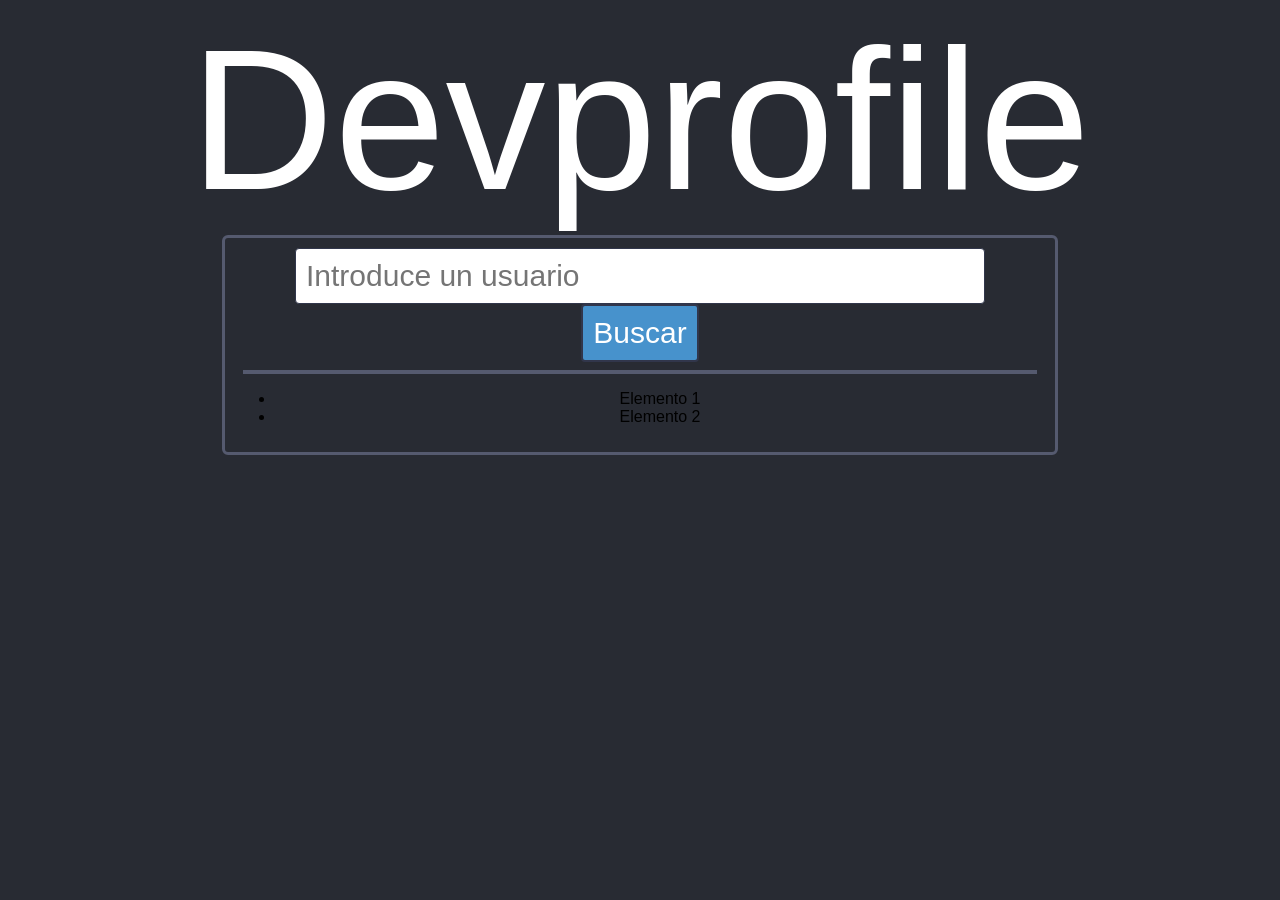
==== almacen.html @ 77f93234 "Estructura realizada del HTML para el proyecto. Con un gran avance medio funcional" ====
<!DOCTYPE html>
<html lang="en">
<head>
    <meta charset="UTF-8">
    <meta name="viewport" content="width=device-width, initial-scale=1.0">
    <title>Devprolife | Perfiles </title>
    <link rel="stylesheet" href="css/style.css">
</head>
<body class="body">
    <div class="titulo">Devprofile</div>

    <div class="main-cont">
        <input type="text" id="usernamebuscar" placeholder="Introduce un usuario" style="width:668px">

        <button id="buscarBtn" class="btn1" >Buscar</button>
        <hr>
 
        <ul>
            <li>Elemento 1</li>
            <li>Elemento 2</li>
        </ul>

        <div id="cuadrocont">

        </div>
    </div>

<script src="js/script.js" defer></script>
</body>
</html>
---- css/style.css ----
@font-face { font-family: 'AnotherPixelChar'; src: url('..\assets\font\AnotherPixelChar.ttf'); }

input[type='text'] {
    font-family: 'AnotherPixelChar', sans-serif;
    padding: 10px;
    border: 1px solid #31364b;
    border-radius: 4px;
    font-size: 30px;
    transition: border-color 0.3s;
}

input[type='text']:focus {
    border-color:
    #31364b;
    outline: none;
}

button{
    font-family: 'AnotherPixelChar', sans-serif;
    padding: 10px;
    cursor: pointer;
    transition: background-color 0.3s ease;
}


.btn1{
    color: #ffffff;
    border: 2px solid #31364b;
    background-color: #4792cc;
    border-radius: 4px;
    font-size: 30px;
}

.btn1:hover {
    background-color: #8eb5dc
}

.btn2{
    color: #ffffff;
    border: 2px solid #31364b;
    background-color: #485056;
    border-radius: 4px;
    font-size: 30px;
}

.btn2:hover {
    background-color: #727a83
}

hr{
    border: 2px solid #555a6f;
    width: 790px;
}

.titulo{
    font-size: 200px;
    color:#ffffff;
}

.body{
    background-color: #282b33;
    font-family: 'AnotherPixelChar', sans-serif;
    margin: 0 auto;
    padding: 5px;
    text-align: center;
}

.main-cont{
    display: inline-block;
    border: 3px solid #555a6f;
    border-radius: 6px;
    padding: 10px;
    width: 810px;
    height: 100%;
}

.cuadrocont{
    align-items: center;
    display: flex;
    flex-direction: column;
    align-items: center;
}


.card {
    margin-top: 6px;
    padding: 20px;
    width: 320px;
    border-radius: 6px;
    background-color: #f9f9f9;
}

.card img {
    width: 100px;
    height: 100px;
    border-radius: 50%;
}

.card p{
    margin: 2px;
    font-size: 38px;
}

.card button{
    display: flex;
    gap: 10px;
    margin-top: 8px;
    width: 100%;
    justify-content: center;
}
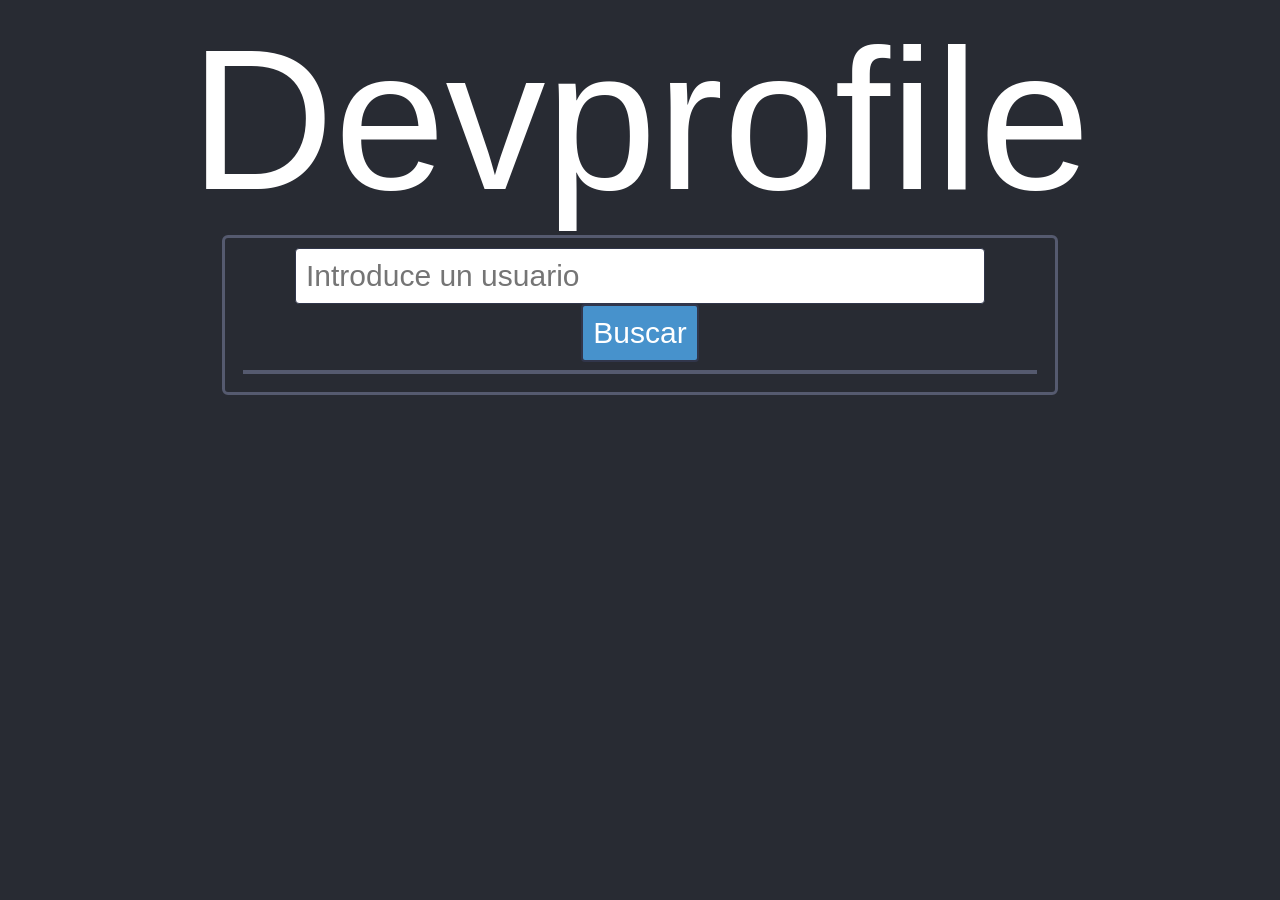
==== commit dcdb24dd: "Mejor estructurado y con tercera oagina vacia" ====
--- a/almacen.html
+++ b/almacen.html
@@ -13,12 +13,8 @@
         <input type="text" id="usernamebuscar" placeholder="Introduce un usuario" style="width:668px">
 
         <button id="buscarBtn" class="btn1" >Buscar</button>
+
         <hr>
- 
-        <ul>
-            <li>Elemento 1</li>
-            <li>Elemento 2</li>
-        </ul>
 
         <div id="cuadrocont">
 
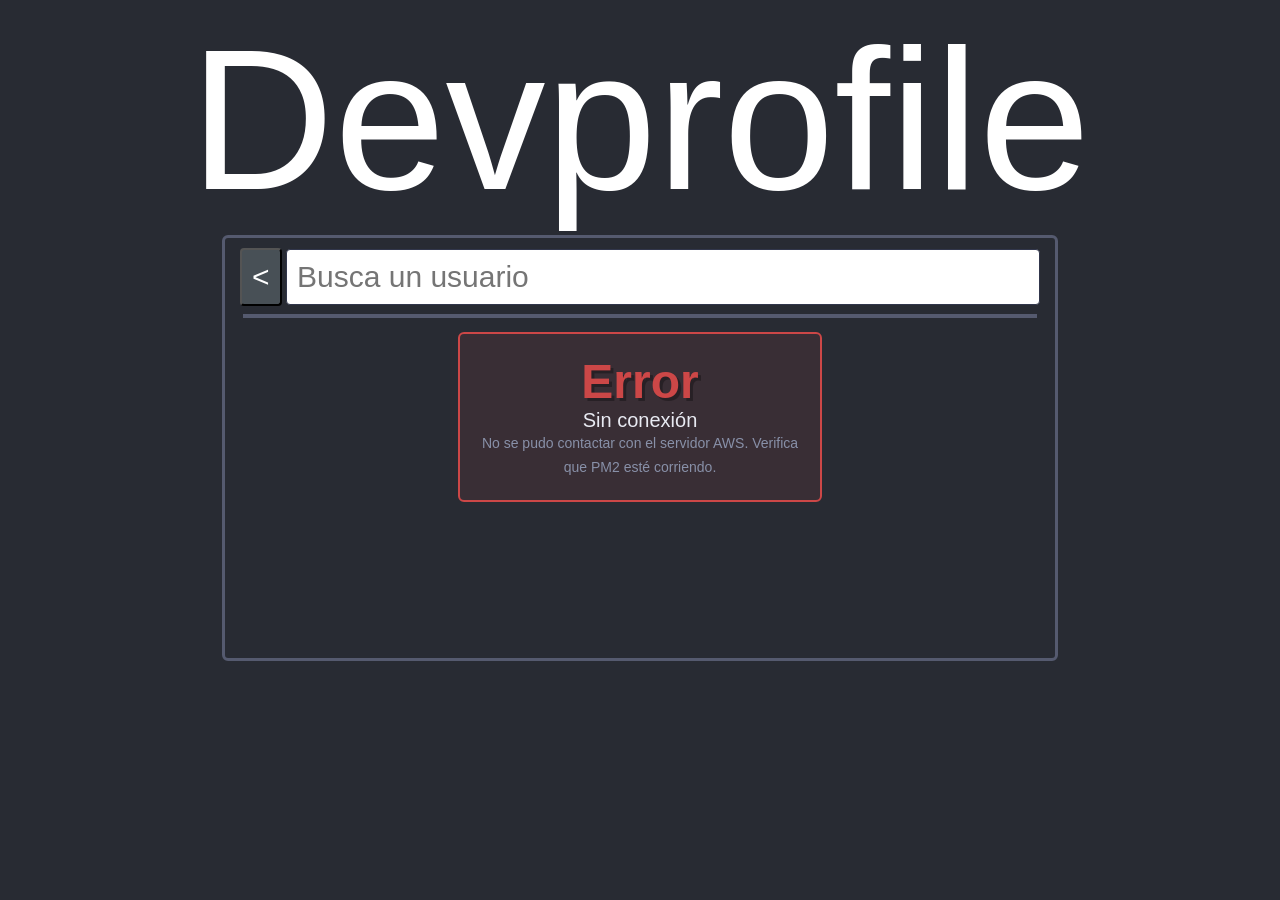
==== commit 061bb42d: "Front end mejorado. Estructura de div mejor" ====
--- a/almacen.html
+++ b/almacen.html
@@ -4,19 +4,19 @@
     <meta charset="UTF-8">
     <meta name="viewport" content="width=device-width, initial-scale=1.0">
     <title>Devprolife | Perfiles </title>
-    <link rel="stylesheet" href="css/style.css">
+    <link rel="stylesheet" href="css/style.css?v=1.1">
 </head>
 <body class="body">
     <div class="titulo">Devprofile</div>
 
     <div class="main-cont">
-        <input type="text" id="usernamebuscar" placeholder="Introduce un usuario" style="width:668px">
+        <button id="volverBtn" class="btn2" onclick="window.location.href='index.html'"> < </button>
 
-        <button id="buscarBtn" class="btn1" >Buscar</button>
+        <input type="text" id="usernamebuscar" placeholder="Busca un usuario" style="width:732px">
 
         <hr>
 
-        <div id="cuadrocont">
+        <div id="cuadrocont" class="cuadrocont" >
 
         </div>
     </div>
--- a/css/style.css
+++ b/css/style.css
@@ -1,4 +1,27 @@
 @font-face { font-family: 'AnotherPixelChar'; src: url('..\assets\font\AnotherPixelChar.ttf'); }
+
+@keyframes shake {
+  0%, 100% { transform: translateX(0); }
+  25% { transform: translateX(-5px); }
+  75% { transform: translateX(5px); }
+}
+
+p{
+    font-family: 'AnotherPixelChar', sans-serif;
+    font-size: 30px;
+}
+
+.bienvenida{
+    font-family: 'AnotherPixelChar', sans-serif;
+    font-size: 30px;
+    color: #ffffff;
+}
+
+.bienvenida2{
+    font-family: 'AnotherPixelChar', sans-serif;
+    font-size: 30px;
+    color: #555a6f;
+}
 
 input[type='text'] {
     font-family: 'AnotherPixelChar', sans-serif;
@@ -25,7 +48,6 @@
 
 .btn1{
     color: #ffffff;
-    border: 2px solid #31364b;
     background-color: #4792cc;
     border-radius: 4px;
     font-size: 30px;
@@ -37,7 +59,6 @@
 
 .btn2{
     color: #ffffff;
-    border: 2px solid #31364b;
     background-color: #485056;
     border-radius: 4px;
     font-size: 30px;
@@ -71,7 +92,7 @@
     border-radius: 6px;
     padding: 10px;
     width: 810px;
-    height: 100%;
+    min-height: 400px;
 }
 
 .cuadrocont{
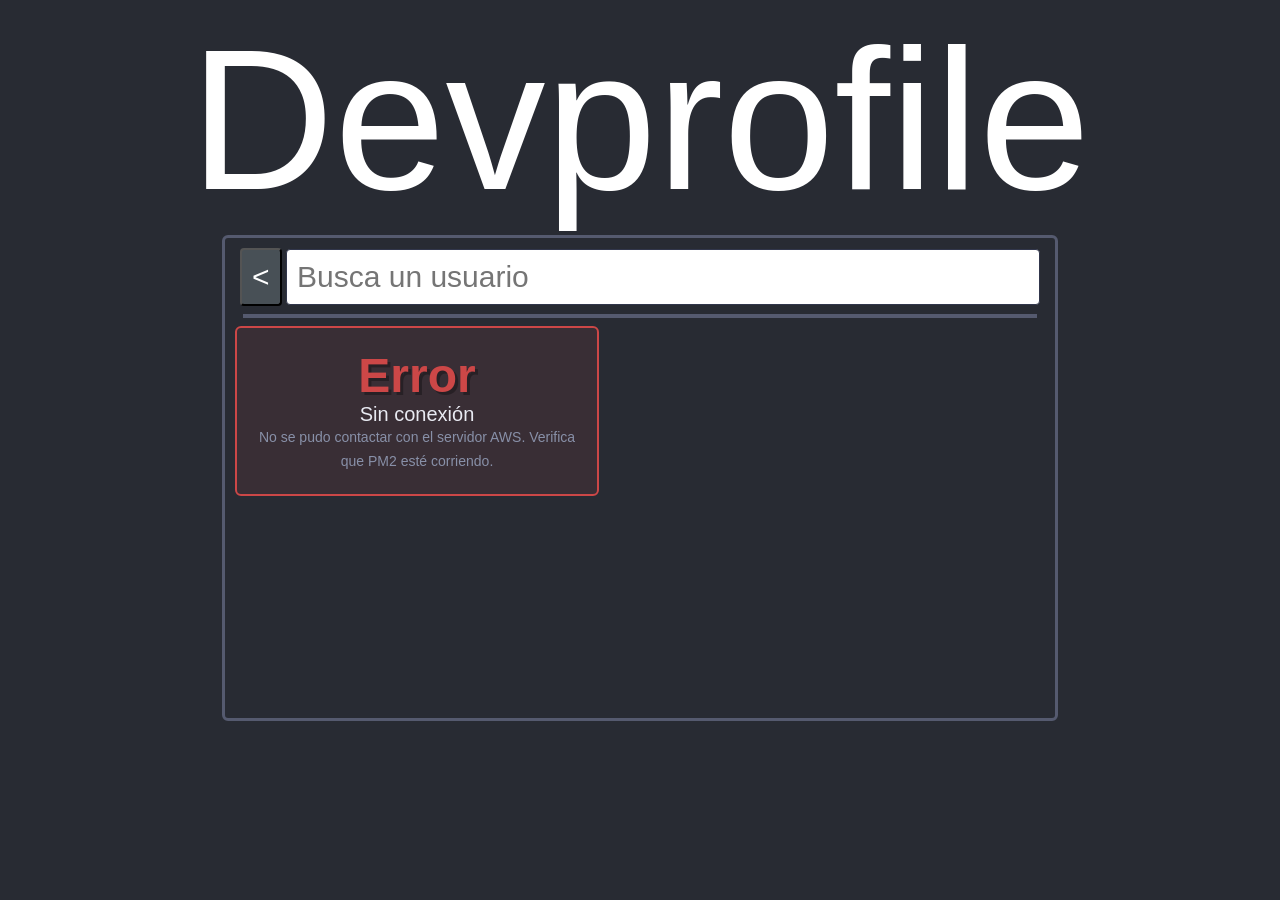
==== commit c0f73664: "Estructura del script reparada" ====
--- a/almacen.html
+++ b/almacen.html
@@ -3,8 +3,8 @@
 <head>
     <meta charset="UTF-8">
     <meta name="viewport" content="width=device-width, initial-scale=1.0">
-    <title>Devprolife | Perfiles </title>
-    <link rel="stylesheet" href="css/style.css?v=1.1">
+    <title>Devprolife | Almacen </title>
+    <link rel="stylesheet" href="css/style.css">
 </head>
 <body class="body">
     <div class="titulo">Devprofile</div>
@@ -16,7 +16,7 @@
 
         <hr>
 
-        <div id="cuadrocont" class="cuadrocont" >
+        <div id="cuadrocont">
 
         </div>
     </div>
--- a/css/style.css
+++ b/css/style.css
@@ -92,7 +92,7 @@
     border-radius: 6px;
     padding: 10px;
     width: 810px;
-    min-height: 400px;
+    min-height: 460px;
 }
 
 .cuadrocont{
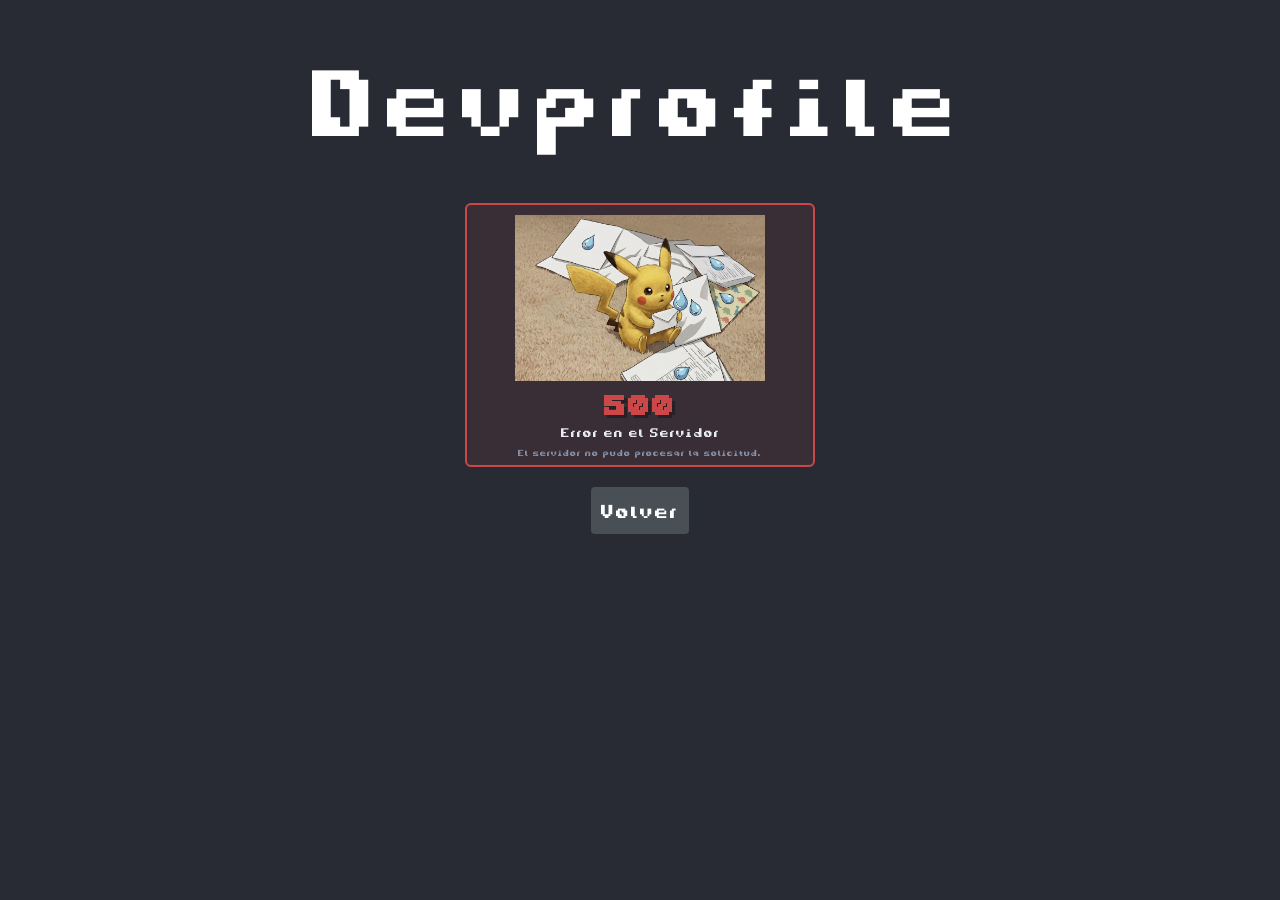
==== commit bfa8b160: "Totalmente responsivo" ====
--- a/almacen.html
+++ b/almacen.html
@@ -9,14 +9,16 @@
 <body class="body">
     <div class="titulo">Devprofile</div>
 
-    <div class="main-cont">
-        <button id="volverBtn" class="btn2" onclick="window.location.href='index.html'"> < </button>
-
-        <input type="text" id="usernamebuscar" placeholder="Busca un usuario" style="width:732px">
+    <div class="main-cont borde-cont">
+        <div class="input-cont" >
+            <button id="volverBtn" class="btn2" onclick="window.location.href='index.html'"> < </button>
+            <input type="text" id="usernamebuscar" placeholder="Busca un usuario">
+        </div>
+        
 
         <hr>
 
-        <div id="cuadrocont">
+        <div id="cuadrocont"  class="cuadrocont scroll" >
 
         </div>
     </div>
--- a/css/style.css
+++ b/css/style.css
@@ -1,4 +1,15 @@
-@font-face { font-family: 'AnotherPixelChar'; src: url('..\assets\font\AnotherPixelChar.ttf'); }
+/* ═══════════════════════════════════════
+   1. Núcleo de Estilos
+═══════════════════════════════════════ */
+
+@font-face { 
+    font-family: 'AnotherPixelChar'; 
+    src: url('../assets/font/AnotherPixelChar.ttf'); 
+}
+
+* {
+    box-sizing: border-box;
+}
 
 @keyframes shake {
   0%, 100% { transform: translateX(0); }
@@ -6,109 +17,45 @@
   75% { transform: translateX(5px); }
 }
 
-p{
-    font-family: 'AnotherPixelChar', sans-serif;
-    font-size: 30px;
-}
-
-.bienvenida{
-    font-family: 'AnotherPixelChar', sans-serif;
-    font-size: 30px;
-    color: #ffffff;
-}
-
-.bienvenida2{
-    font-family: 'AnotherPixelChar', sans-serif;
-    font-size: 30px;
-    color: #555a6f;
-}
-
-input[type='text'] {
-    font-family: 'AnotherPixelChar', sans-serif;
+.body {
+    background-color: #282b33;
+    font-family: 'AnotherPixelChar', sans-serif;
+    margin: 0 auto;
     padding: 10px;
-    border: 1px solid #31364b;
-    border-radius: 4px;
-    font-size: 30px;
-    transition: border-color 0.3s;
-}
-
-input[type='text']:focus {
-    border-color:
-    #31364b;
-    outline: none;
-}
-
-button{
-    font-family: 'AnotherPixelChar', sans-serif;
-    padding: 10px;
-    cursor: pointer;
-    transition: background-color 0.3s ease;
-}
-
-
-.btn1{
-    color: #ffffff;
-    background-color: #4792cc;
-    border-radius: 4px;
-    font-size: 30px;
-}
-
-.btn1:hover {
-    background-color: #8eb5dc
-}
-
-.btn2{
-    color: #ffffff;
-    background-color: #485056;
-    border-radius: 4px;
-    font-size: 30px;
-}
-
-.btn2:hover {
-    background-color: #727a83
-}
-
-hr{
-    border: 2px solid #555a6f;
-    width: 790px;
-}
-
-.titulo{
-    font-size: 200px;
-    color:#ffffff;
-}
-
-.body{
-    background-color: #282b33;
-    font-family: 'AnotherPixelChar', sans-serif;
-    margin: 0 auto;
-    padding: 5px;
     text-align: center;
 }
 
-.main-cont{
+.main-cont {
     display: inline-block;
+    padding: 15px;
+    width: 95%;   
+    max-width: 810px;
+    min-height: 460px;
+    vertical-align: top;
+}
+
+.borde-cont {
+    border-radius: 6px;
     border: 3px solid #555a6f;
-    border-radius: 6px;
-    padding: 10px;
-    width: 810px;
-    min-height: 460px;
-}
-
-.cuadrocont{
+}
+
+.cuadrocont {
     align-items: center;
     display: flex;
     flex-direction: column;
-    align-items: center;
-}
-
+}
+
+.scroll {
+    overflow-y: auto;
+    overflow-x: hidden;
+    max-height: 500px; 
+}
 
 .card {
+    background-color: #ffffff;
+    border-radius: 6px;
     margin-top: 6px;
-    padding: 20px;
-    width: 320px;
-    border-radius: 6px;
-    background-color: #f9f9f9;
+    width: 90%;
 }
 
 .card img {
@@ -117,15 +64,160 @@
     border-radius: 50%;
 }
 
-.card p{
+.card p {
     margin: 2px;
     font-size: 38px;
 }
 
-.card button{
+.card button {
     display: flex;
     gap: 10px;
     margin-top: 8px;
     width: 100%;
     justify-content: center;
+}
+
+.input-cont {
+    display: flex; 
+    justify-content: center;
+    gap: 4px;
+    width: 100%;
+    max-width: 798px;
+    margin: 10px auto;
+}
+
+.titulo {
+    font-size: 150px;
+    color: #ffffff;
+    margin: 20px 0;
+}
+
+p {
+    font-family: 'AnotherPixelChar', sans-serif;
+    font-size: 30px;
+}
+
+hr {
+    border: 2px solid #555a6f;
+    width: 100%;
+    max-width: 790px;
+    margin: 20px auto;
+}
+
+input[type='text'] {
+    font-family: 'AnotherPixelChar', sans-serif;
+    padding: 10px;
+    border: 1px solid #31364b;
+    border-radius: 4px;
+    font-size: 30px;
+    transition: border-color 0.3s;
+    width: 100%;
+    min-width: 130px;  
+    max-width: 732px;
+}
+
+input[type='text']:focus {
+    border-color: #31364b;
+    outline: none;
+}
+
+button {
+    font-family: 'AnotherPixelChar', sans-serif;
+    padding: 10px;
+    cursor: pointer;
+    transition: background-color 0.3s ease;
+    border-radius: 4px;
+    font-size: 30px;
+    color: #ffffff;
+    border: none;
+}
+
+.btn1 { background-color: #4792cc; }
+.btn1:hover { background-color: #8eb5dc; }
+
+.btn2 { background-color: #485056; }
+.btn2:hover { background-color: #727a83; }
+
+/* ═══════════════════════════════════════
+   2. Index & Específicos
+═══════════════════════════════════════ */
+
+.bienvenida {
+    font-size: 30px;
+    color: #ffffff;
+    line-height: 1.2;
+}
+
+.index-card {
+    width: 100%;
+    max-width: 300px;
+    gap: 20px;
+    padding: 20px;
+}
+
+.profile-card {
+    width: 100%;
+    max-width: 752px;
+    gap: 30px;
+    padding: 30px;
+    display: flex;
+    flex-direction: row;
+    align-items: center;
+    text-align: left;
+}
+
+/* ═══════════════════════════════════════
+   3. RESPONSIVE
+═══════════════════════════════════════ */
+
+@media (max-width: 800px) {
+    .titulo {
+        font-size: 60px;
+    }
+
+    .bienvenida {
+        font-size: 22px;
+    }
+
+    .profile-card {
+        flex-direction: column;
+        text-align: center;
+    }
+
+    .profile-card > div:first-child {
+        border-right: none !important;
+        border-bottom: 2px solid #31364b;
+        padding-right: 0 !important;
+        padding-bottom: 20px;
+        width: 100%;
+    }
+
+
+    div[style*="flex-direction: row"] {
+        flex-direction: column !important;
+        height: auto !important;
+        width: 100% !important;
+        padding: 15px !important;
+    }
+
+    div[style*="margin-left: auto"] {
+        margin-left: 0 !important;
+        margin-top: 15px;
+        width: 100%;
+        justify-content: center !important;
+    }
+
+    div[style*="width: 780px"] {
+        width: 100% !important;
+        padding: 10px !important;
+    }
+
+    #VerBtn, #auditBtn, #submitBtn {
+        width: 100% !important;
+    }
+}
+
+@media (max-width: 480px) {
+    .titulo { font-size: 45px; }
+    p, button, input { font-size: 22px !important; }
 }
